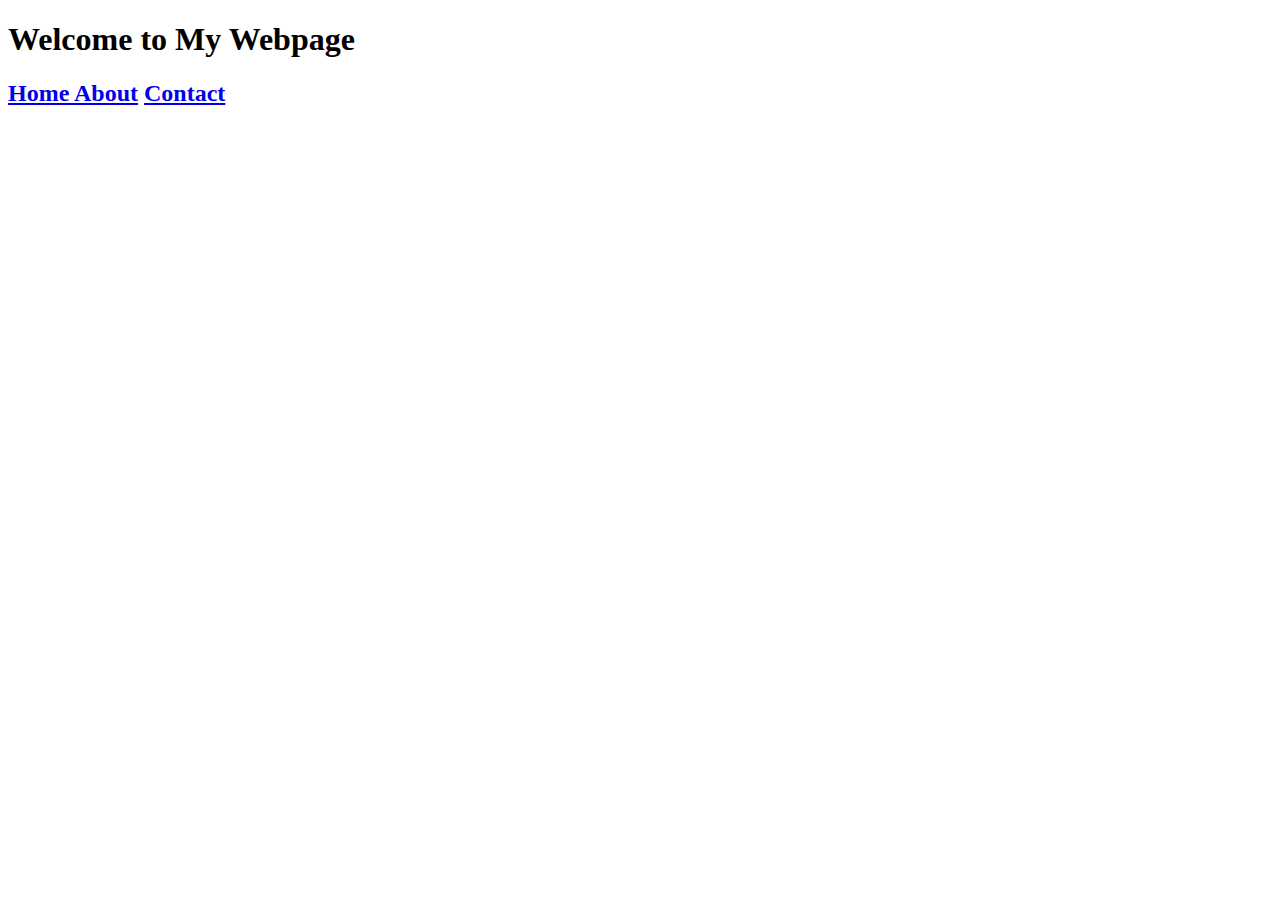
==== SampleProject/index.html @ 2082dfd7 "i added 2 headings" ====
<!DOCTYPE html>
<html lang="en">
<head>
    <meta charset="UTF-8">
    <meta name="viewport" content="width=device-width, initial-scale=1.0">
    <link rel="stylesheet" href="css/style.css">
    <title>Document</title>
</head>
<body>
    <h1>Welcome to My Webpage</h1>
    <h2><a href="index.html">Home</ahref> <a href="pages/about/about.html">About</a> <a href="pages/contact/contact.html">Contact</a></h2>
    
</body>
</html>
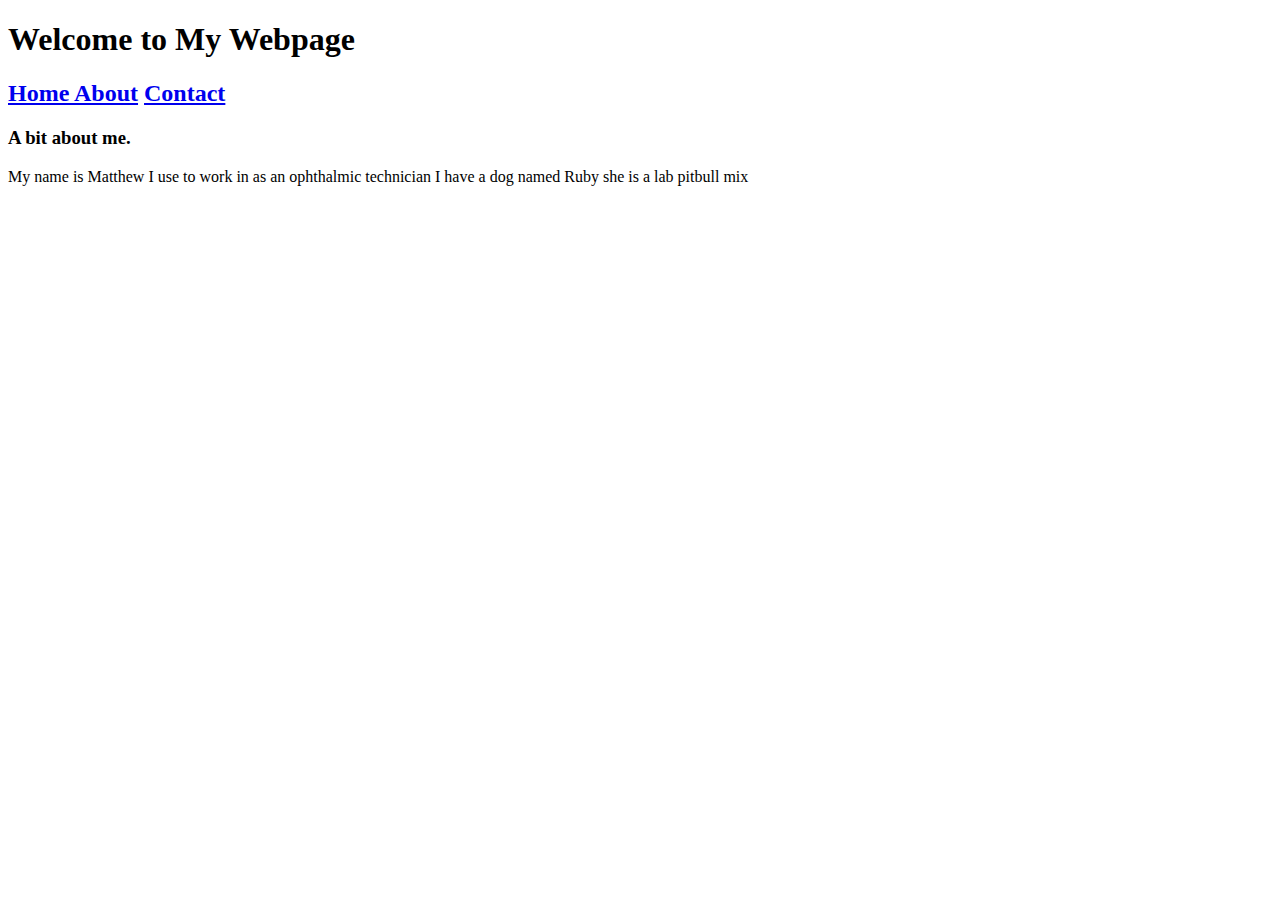
==== commit 397d6779: "i added a heading and a paragraph to index.html" ====
--- a/SampleProject/index.html
+++ b/SampleProject/index.html
@@ -9,6 +9,9 @@
 <body>
     <h1>Welcome to My Webpage</h1>
     <h2><a href="index.html">Home</ahref> <a href="pages/about/about.html">About</a> <a href="pages/contact/contact.html">Contact</a></h2>
-    
+    <h3>A bit about me.</h3>
+    <p>My name is Matthew I use to work in as an ophthalmic technician
+        I have a dog named Ruby she is a lab pitbull mix
+    </p>
 </body>
 </html>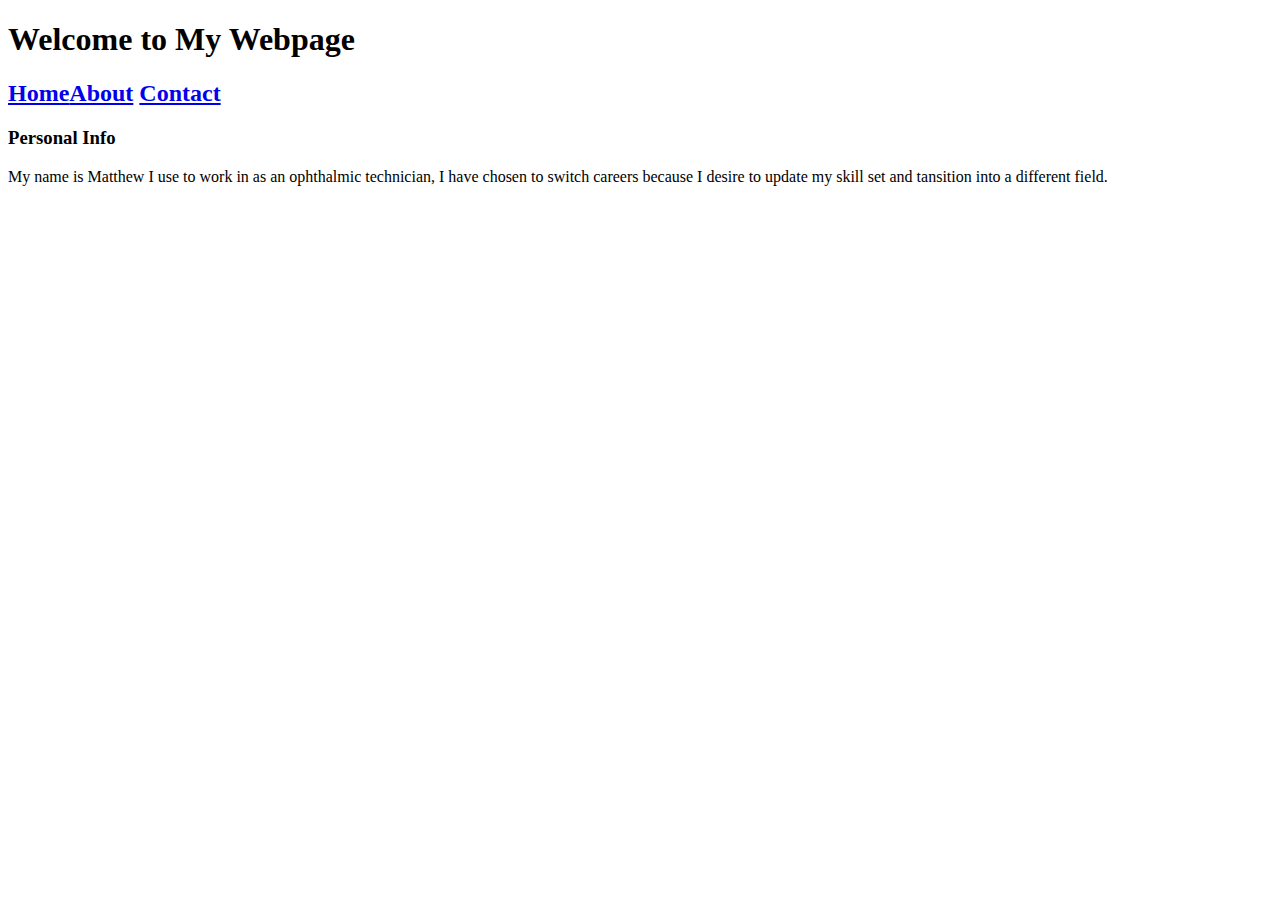
==== commit 548ede72: "updated .gitignore and index.html" ====
--- a/SampleProject/index.html
+++ b/SampleProject/index.html
@@ -8,10 +8,9 @@
 </head>
 <body>
     <h1>Welcome to My Webpage</h1>
-    <h2><a href="index.html">Home</ahref> <a href="pages/about/about.html">About</a> <a href="pages/contact/contact.html">Contact</a></h2>
-    <h3>A bit about me.</h3>
-    <p>My name is Matthew I use to work in as an ophthalmic technician
-        I have a dog named Ruby she is a lab pitbull mix
+    <h2><a href="index.html">Home</ahref><a href="pages/about/about.html">About</a> <a href="pages/contact/contact.html">Contact</a></h2>
+    <h3>Personal Info</h3>
+    <p>My name is Matthew I use to work in as an ophthalmic technician, I have chosen to switch careers because I desire to update my skill set and tansition into a different field.
     </p>
 </body>
 </html>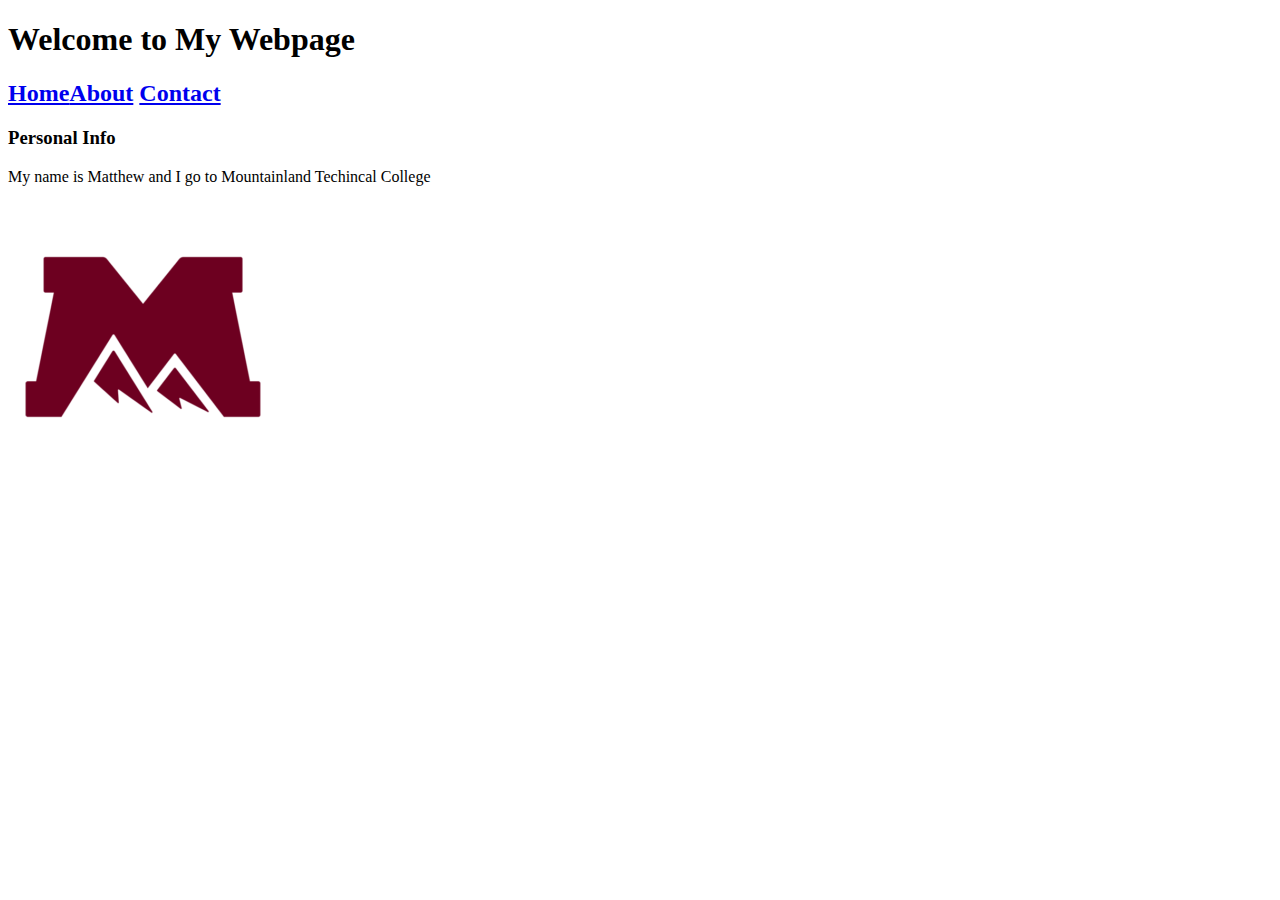
==== commit 85719c81: "added image to index.html" ====
--- a/SampleProject/index.html
+++ b/SampleProject/index.html
@@ -10,7 +10,8 @@
     <h1>Welcome to My Webpage</h1>
     <h2><a href="index.html">Home</ahref><a href="pages/about/about.html">About</a> <a href="pages/contact/contact.html">Contact</a></h2>
     <h3>Personal Info</h3>
-    <p>My name is Matthew I use to work in as an ophthalmic technician, I have chosen to switch careers because I desire to update my skill set and tansition into a different field.
-    </p>
+    <p>My name is Matthew and I go to Mountainland Techincal College</p>
+    <img src="images/mtech.png">
+    
 </body>
 </html>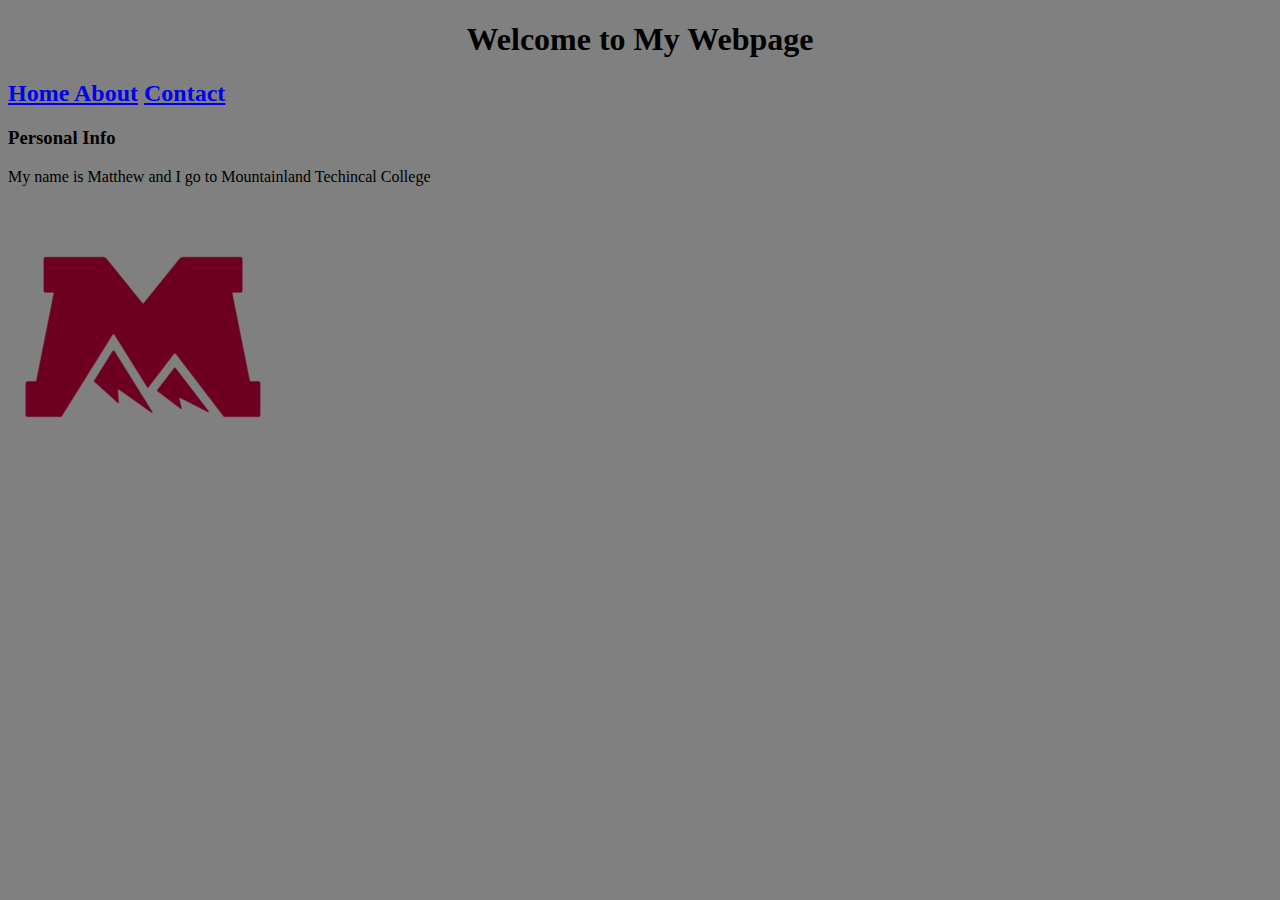
==== commit fd638fa3: "updated style.css" ====
--- a/SampleProject/index.html
+++ b/SampleProject/index.html
@@ -8,7 +8,7 @@
 </head>
 <body>
     <h1>Welcome to My Webpage</h1>
-    <h2><a href="index.html">Home</ahref><a href="pages/about/about.html">About</a> <a href="pages/contact/contact.html">Contact</a></h2>
+    <h2><a href="index.html">Home</ahref> <a href="pages/about/about.html">About</a> <a href="pages/contact/contact.html">Contact</a></h2>
     <h3>Personal Info</h3>
     <p>My name is Matthew and I go to Mountainland Techincal College</p>
     <img src="images/mtech.png">
--- a/SampleProject/css/style.css
+++ b/SampleProject/css/style.css
@@ -0,0 +1,7 @@
+body {
+    background-color: grey;
+}
+h1 {
+    text-align: center;
+    width: 100%;
+}
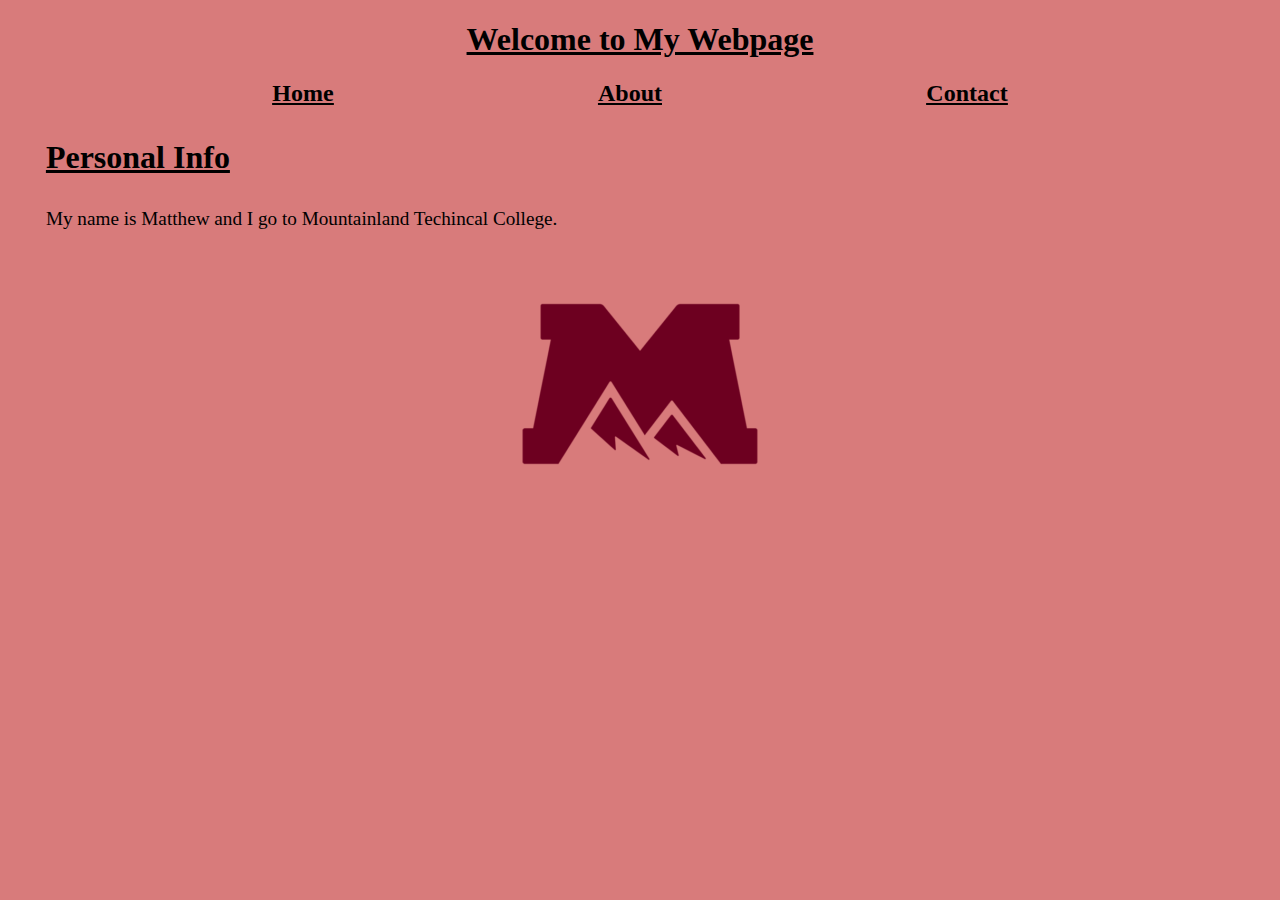
==== commit 82e57e1b: "updated htmls" ====
--- a/SampleProject/index.html
+++ b/SampleProject/index.html
@@ -8,9 +8,9 @@
 </head>
 <body>
     <h1>Welcome to My Webpage</h1>
-    <h2><a href="index.html">Home</ahref> <a href="pages/about/about.html">About</a> <a href="pages/contact/contact.html">Contact</a></h2>
+    <h2><a href="index.html">Home</a> <a href="pages/about/about.html">About</a> <a href="pages/contact/contact.html">Contact</a></h2>
     <h3>Personal Info</h3>
-    <p>My name is Matthew and I go to Mountainland Techincal College</p>
+    <p>My name is Matthew and I go to Mountainland Techincal College.</p>
     <img src="images/mtech.png">
     
 </body>
--- a/SampleProject/css/style.css
+++ b/SampleProject/css/style.css
@@ -1,7 +1,34 @@
 body {
-    background-color: grey;
+    background-color: rgb(216, 123, 123);
 }
-h1 {
+h1, h2 {
     text-align: center;
+    text-decoration: underline;
     width: 100%;
 }
+h2 {
+    display: flex;
+    justify-content: space-evenly;
+    text-decoration: underline;
+    width: 100%;
+}
+a {
+    color: black;
+    text-decoration: underline;
+}
+h3 {
+    font-size: xx-large;
+    width: 100%;
+    text-decoration: underline;
+    margin-left: 3%;
+}
+p {
+    font-size: larger;
+    margin-left: 3%;
+}
+img {
+    display: block;
+    margin-left: auto;
+    margin-right: auto;
+
+}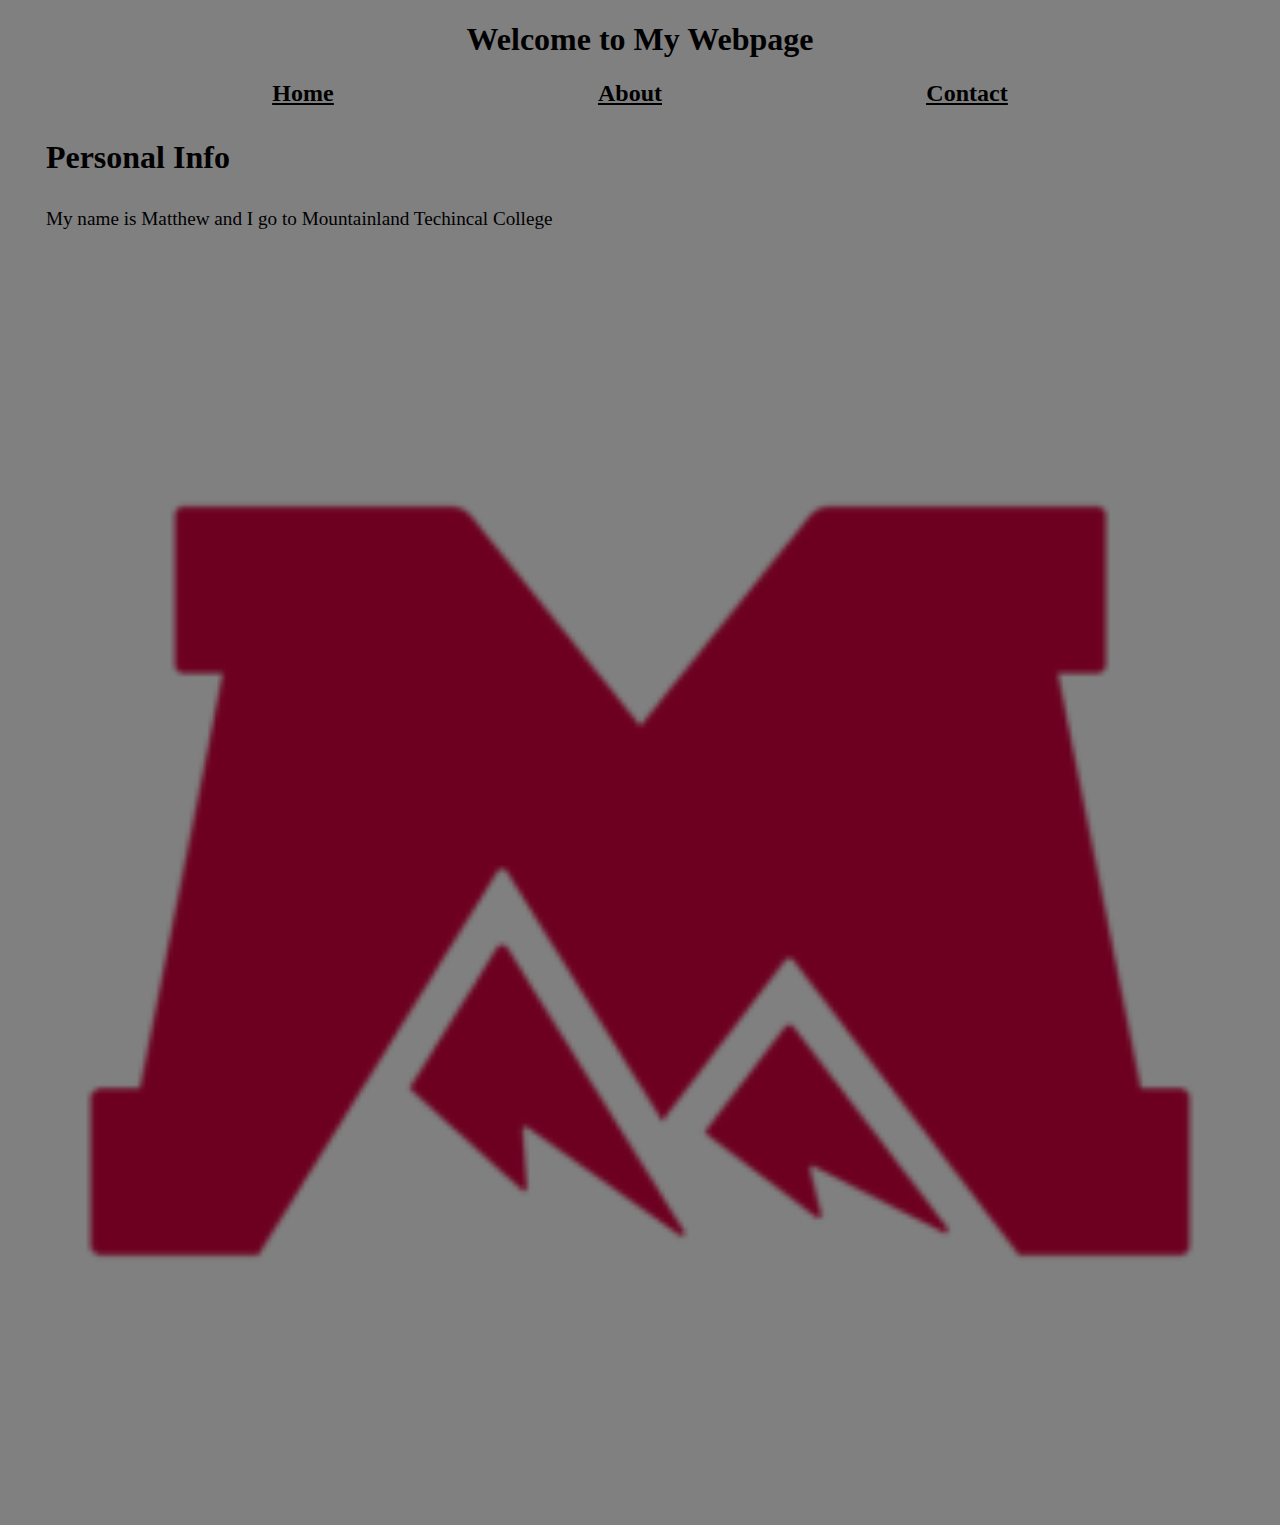
==== commit 45e725c5: "merged to main" ====
--- a/SampleProject/index.html
+++ b/SampleProject/index.html
@@ -8,9 +8,9 @@
 </head>
 <body>
     <h1>Welcome to My Webpage</h1>
-    <h2><a href="index.html">Home</a> <a href="pages/about/about.html">About</a> <a href="pages/contact/contact.html">Contact</a></h2>
+    <h2><a href="index.html">Home</ahref> <a href="pages/about/about.html">About</a> <a href="pages/contact/contact.html">Contact</a></h2>
     <h3>Personal Info</h3>
-    <p>My name is Matthew and I go to Mountainland Techincal College.</p>
+    <p>My name is Matthew and I go to Mountainland Techincal College</p>
     <img src="images/mtech.png">
     
 </body>
--- a/SampleProject/css/style.css
+++ b/SampleProject/css/style.css
@@ -1,9 +1,8 @@
 body {
-    background-color: rgb(216, 123, 123);
+    background-color: grey;
 }
 h1, h2 {
     text-align: center;
-    text-decoration: underline;
     width: 100%;
 }
 h2 {
@@ -19,7 +18,6 @@
 h3 {
     font-size: xx-large;
     width: 100%;
-    text-decoration: underline;
     margin-left: 3%;
 }
 p {
@@ -27,8 +25,8 @@
     margin-left: 3%;
 }
 img {
-    display: block;
-    margin-left: auto;
-    margin-right: auto;
-
+    text-align: center;
+    text-decoration: underline;
+    width: 100%;
+    
 }